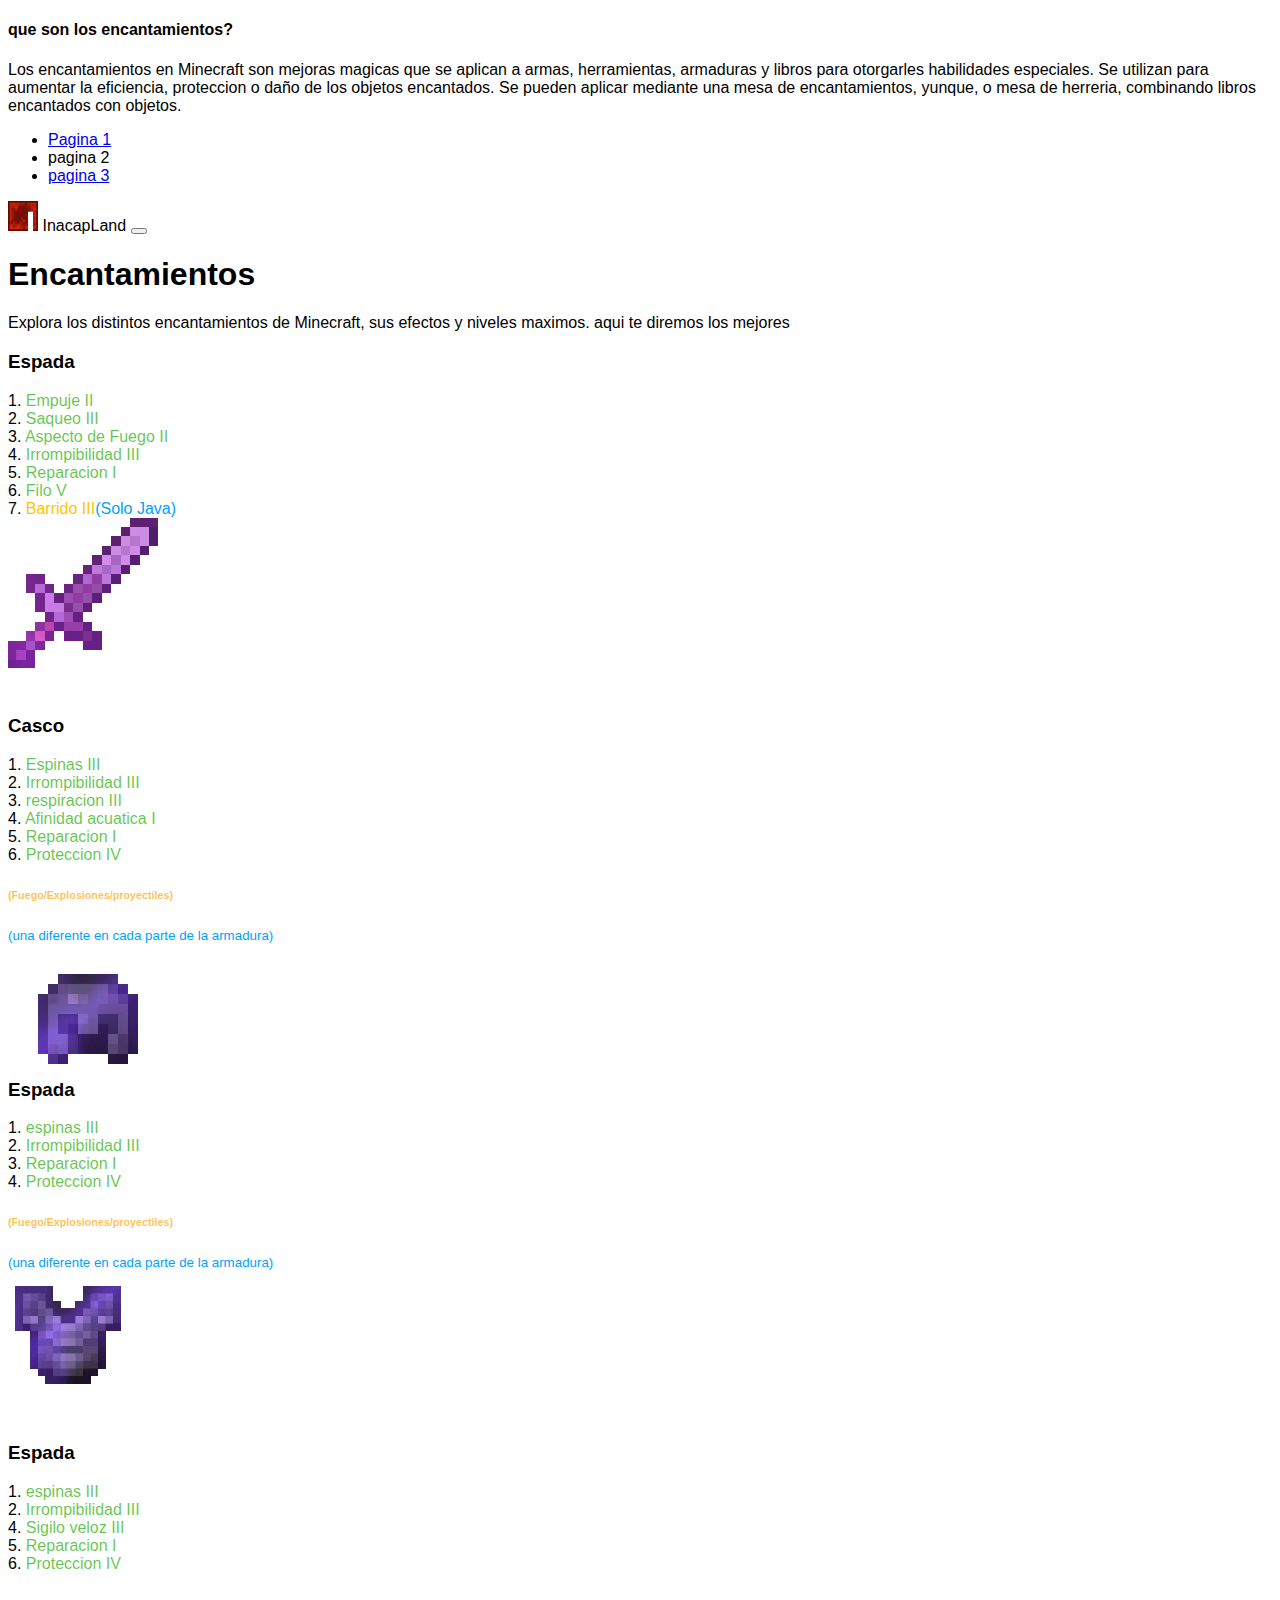
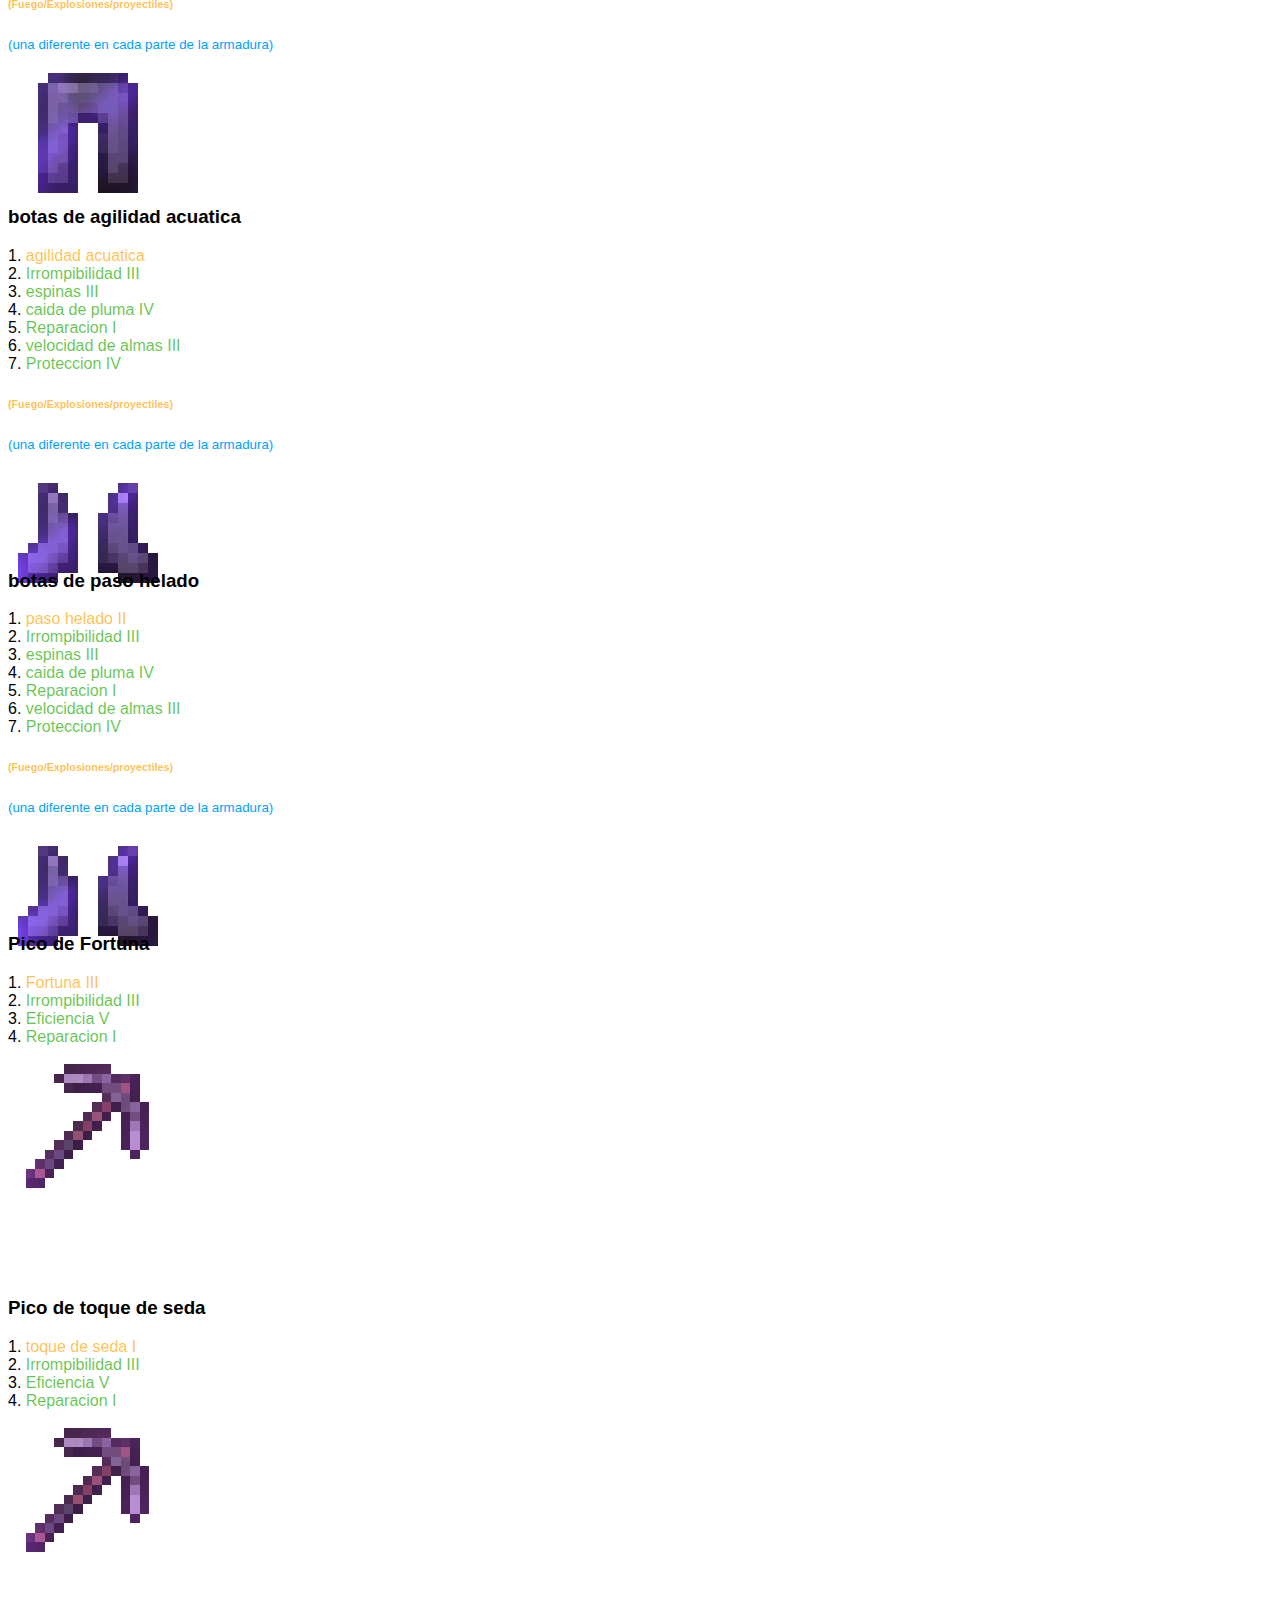
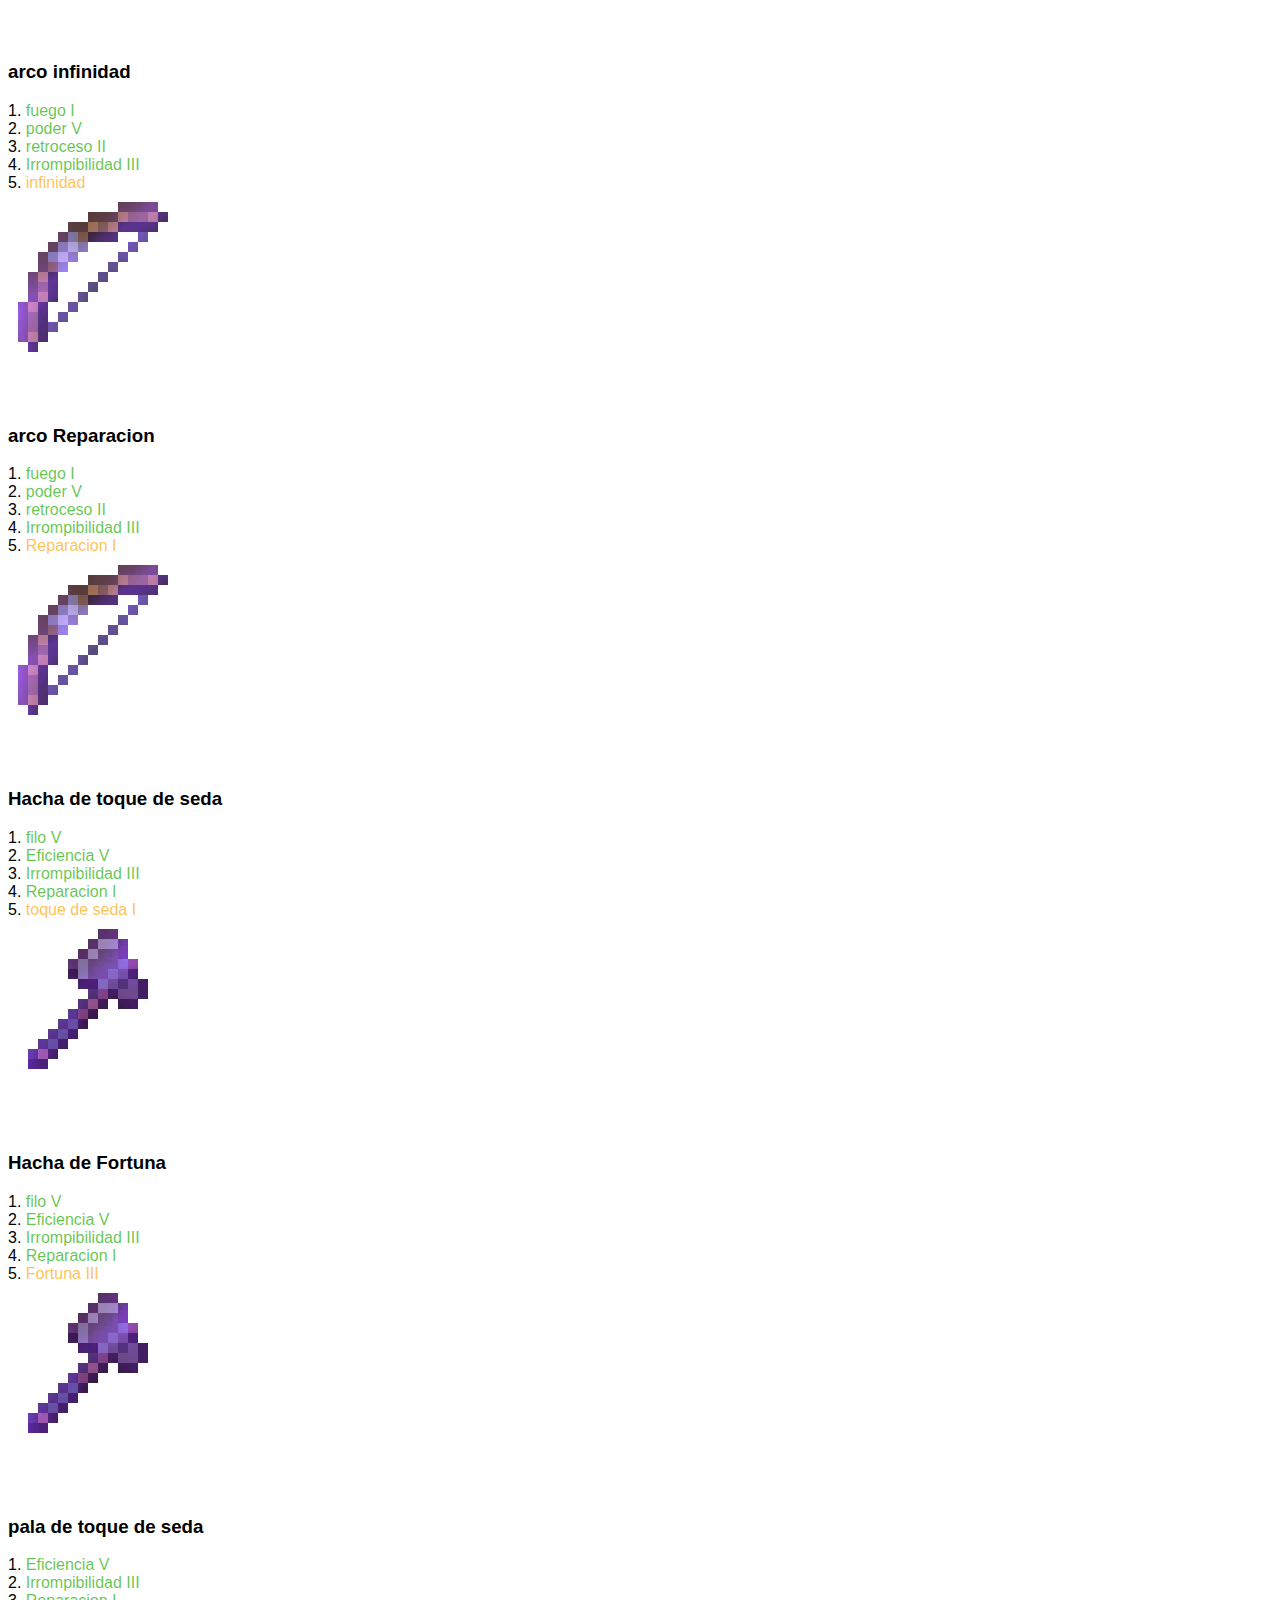
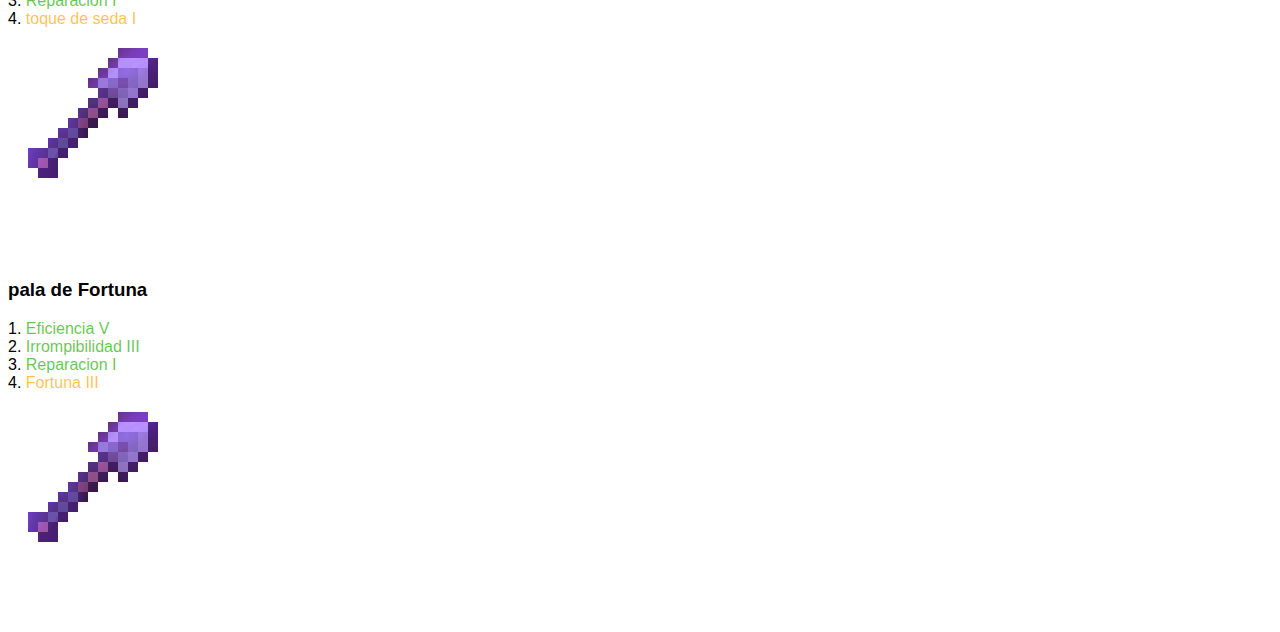
==== pagina_2/index.html @ 13a540bf "pagina 2 completa" ====
<!doctype html>
<html lang="en">
  <head>
    <meta charset="utf-8">
    <meta name="viewport" content="width=device-width, initial-scale=1">
    <meta name="description" content="">
    <meta name="author" content="Mark Otto, Jacob Thornton, and Bootstrap contributors">
    <meta name="generator" content="Hugo 0.84.0">
    <title >InacapLand </title>
    <link rel="icon" type="image/png" href="../Imagenes/images.png">

    <link rel="canonical" href="https://getbootstrap.com/docs/5.0/examples/album/">
    <link href="https://cdn.jsdelivr.net/npm/bootstrap@5.0.2/dist/css/bootstrap.min.css" rel="stylesheet" integrity="sha384-EVSTQN3/azprG1Anm3QDgpJLIm9Nao0Yz1ztcQTwFspd3yD65VohhpuuCOmLASjC" crossorigin="anonymous">
    <script src="https://cdn.jsdelivr.net/npm/bootstrap@5.0.2/dist/js/bootstrap.bundle.min.js"></script>

    

    <!-- Bootstrap core CSS -->
<link href="../assets/dist/css/bootstrap.min.css" rel="stylesheet">

    <style>
      .bd-placeholder-img {
        font-size: 1.125rem;
        text-anchor: middle;
        -webkit-user-select: none;
        -moz-user-select: none;
        user-select: none;
      }

      @media (min-width: 768px) {
        .bd-placeholder-img-lg {
          font-size: 3.5rem;
        }
      }

      .card-custom {
        height: 345px;
        width: 90%;
        margin-bottom: 0;
      }
      .card-custom svg {
        height: 100%;
        width: 100%;
        object-fit: cover;
      }

      body {
        font-family: 'Minecraft', sans-serif;
      }

    </style>
    <link href="https://fonts.cdnfonts.com/css/minecraft-4" rel="stylesheet">

    
  </head>
  <body>
    
<header>
  <div class="collapse bg-dark" id="navbarHeader">
    <div class="container">
      <div class="row">
        <div class="col-sm-8 col-md-7 py-4">
          <h4 class="text-white">que son los encantamientos?</h4>
          <p class="text-muted">Los encantamientos en Minecraft son mejoras magicas que se aplican a armas, herramientas, armaduras y libros para otorgarles habilidades especiales. Se utilizan para aumentar la eficiencia, proteccion o daño de los objetos encantados. Se pueden aplicar mediante una mesa de encantamientos, yunque, o mesa de herreria, combinando libros encantados con objetos.</p>
        </div>
        <div class="col-sm-4 offset-md-1 py-4">
          <ul class="list-unstyled">
            <li><a href="../pagina_1/index.html" class="text-white">Pagina 1</a></li>
            <li class="text-white">pagina 2</a></li>
            <li><a href="#" class="text-white">pagina 3</a></li>
          </ul>
        </div>
      </div>
    </div>
  </div>
  <div class="navbar navbar-dark bg-dark shadow-sm">
    <div class="container">
      <a class="navbar-brand d-flex align-items-center">
        <img src="../Imagenes/images.png" alt="Logo" width="30" height="30" class="me-2">
        <span class="titulo-inacap">InacapLand</span>
      </a>
      <button class="navbar-toggler" type="button" data-bs-toggle="collapse" data-bs-target="#navbarHeader" aria-controls="navbarHeader" aria-expanded="false" aria-label="Toggle navigation">
        <span class="navbar-toggler-icon"></span>
      </button>
    </div>
  </div>
</header>

<main>

  <section class="py-5 text-center container">
    <div class="row py-lg-5">
      <div class="col-lg-6 col-md-8 mx-auto">
        <h1 class="fw-light">Encantamientos</h1>
        <p class="lead text-muted">Explora los distintos encantamientos de Minecraft, sus efectos y niveles maximos. aqui te diremos los mejores</p>
      </div>
    </div>
  </section>

  <div class="album py-5 bg-light">
    <div class="container">
      <div class="row g-3">
        
        <!-- Tarjeta -->
        <div class="col-12 col-md-6 mb-2">
          <div class="card shadow-sm card-custom">
            <div class="row g-0 h-100 align-items-center">
              <div class="col-8">
                <div class="card-body">
                  <h3 class="title">Espada</h3>
                  <ul class="enchantments"></ul>
                    <li>1. <span style="color: rgba(29, 172, 0, 0.685);">Empuje II</li>
                    <li>2. <span style="color: rgba(29, 172, 0, 0.685);">Saqueo III</li>
                    <li>3. <span style="color: rgba(29, 172, 0, 0.685);">Aspecto de Fuego II</li>
                    <li>4. <span style="color: rgba(29, 172, 0, 0.685);">Irrompibilidad III</li>
                    <li>5. <span style="color: rgba(29, 172, 0, 0.685);">Reparacion I</li>
                    <li>6. <span style="color: rgba(29, 172, 0, 0.685);">Filo V</li>
                    <li>7. <span style="color: rgb(255, 196, 0);">Barrido III</span><span style="color: rgb(0, 162, 255);" class="solo-java">(Solo Java)</span></li>
                  </ul>
                  <div class="d-flex justify-content-between align-items-center">
                    <div class="btn-group">
                    </div>
                  </div>
                </div>
              </div>
              <div class="col-4">
                <img src="../Imagenes/Espada_de_inframundita_encantada.gif" alt="">              
              </div>
            </div>
          </div>
        </div>

        <!-- Copia esta tarjeta para más entradas -->
        <div class="col-12 col-md-6 mb-2">
          <div class="card shadow-sm card-custom">
            <div class="row g-0 h-100 align-items-center">
              <div class="col-8">
                <div class="card-body">
                  <h3 class="title">Casco</h3>
                  <ul class="enchantments"></ul>
                    <li>1. <span style="color: rgba(29, 172, 0, 0.685);">Espinas III</li>
                    <li>2. <span style="color: rgba(29, 172, 0, 0.685);">Irrompibilidad III</li>
                    <li>3. <span style="color: rgba(29, 172, 0, 0.685);">respiracion III</li>
                    <li>4. <span style="color: rgba(29, 172, 0, 0.685);">Afinidad acuatica I</li>
                    <li>5. <span style="color: rgba(29, 172, 0, 0.685);">Reparacion I</li>
                    <li>6. <span style="color: rgba(29, 172, 0, 0.685);">Proteccion IV</li>
                    <h6> <span style="color: rgba(255, 166, 0, 0.685);">(Fuego/Explosiones/proyectiles)</span></h6> 
                    <small><span style="color: rgb(0, 162, 255);">(una diferente en cada parte de la armadura)</span></small>
                  </ul>
                  <div class="d-flex justify-content-between align-items-center">
                    <div class="btn-group">
                    </div>
                  </div>
                </div>
              </div>
              <div class="col-4">
                <img src="../Imagenes/Enchanted_Netherite_Helmet_29.gif "alt="">              
              </div>
            </div>
          </div>
        </div>

        <!-- Agrega más tarjetas iguales para completar el álbum -->
        <div class="col-12 col-md-6 mb-2">
          <div class="card shadow-sm card-custom">
            <div class="row g-0 h-100 align-items-center">
              <div class="col-8">
                <div class="card-body">
                  <h3 class="title">Espada</h3>
                  <ul class="enchantments"></ul>
                    <li>1. <span style="color: rgba(29, 172, 0, 0.685);">espinas III</li>
                    <li>2. <span style="color: rgba(29, 172, 0, 0.685);">Irrompibilidad III</li>
                    <li>3. <span style="color: rgba(29, 172, 0, 0.685);">Reparacion I</li>
                    <li>4. <span style="color: rgba(29, 172, 0, 0.685);">Proteccion IV</li>
                    <h6> <span style="color: rgba(255, 166, 0, 0.685);">(Fuego/Explosiones/proyectiles)</span></h6> 
                    <small><span style="color: rgb(0, 162, 255);">(una diferente en cada parte de la armadura)</span></small>
                  </ul>
                  <div class="d-flex justify-content-between align-items-center">
                    <div class="btn-group">
                    </div>
                  </div>
                </div>
              </div>
              <div class="col-4">
                <img src="../Imagenes/Peto.gif" alt="">              
              </div>
            </div>
          </div>
        </div>

        <div class="col-12 col-md-6 mb-2">
          <div class="card shadow-sm card-custom">
            <div class="row g-0 h-100 align-items-center">
              <div class="col-8">
                <div class="card-body">
                  <h3 class="title">Espada</h3>
                  <ul class="enchantments"></ul>
                    <li>1. <span style="color: rgba(29, 172, 0, 0.685);">espinas III</li>
                    <li>2. <span style="color: rgba(29, 172, 0, 0.685);">Irrompibilidad III</li>
                    <li>4. <span style="color: rgba(29, 172, 0, 0.685);">Sigilo veloz III</li>
                    <li>5. <span style="color: rgba(29, 172, 0, 0.685);">Reparacion I</li>
                    <li>6. <span style="color: rgba(29, 172, 0, 0.685);">Proteccion IV</li>
                    <h6> <span style="color: rgba(255, 166, 0, 0.685);">(Fuego/Explosiones/proyectiles)</span></h6> 
                    <small><span style="color: rgb(0, 162, 255);">(una diferente en cada parte de la armadura)</span></small>
                  </ul>
                  <div class="d-flex justify-content-between align-items-center">
                    <div class="btn-group">
                    </div>
                  </div>
                </div>
              </div>
              <div class="col-4">
                <img src="../Imagenes/Enchanted_Netherite_Leggings_29.gif" alt="">              
              </div>
            </div>
          </div>
        </div>

        <div class="col-12 col-md-6 mb-2">
          <div class="card shadow-sm card-custom">
            <div class="row g-0 h-100 align-items-center">
              <div class="col-8">
                <div class="card-body">
                  <h3 class="title">botas de agilidad acuatica</h3>
                  <ul class="enchantments"></ul>
                    <li>1. <span style="color: rgba(255, 166, 0, 0.685);">agilidad acuatica</li>
                    <li>2. <span style="color: rgba(29, 172, 0, 0.685);">Irrompibilidad III</li>
                    <li>3. <span style="color: rgba(29, 172, 0, 0.685);">espinas III</li>
                    <li>4. <span style="color: rgba(29, 172, 0, 0.685);">caida de pluma IV</li>
                    <li>5. <span style="color: rgba(29, 172, 0, 0.685);">Reparacion I</li>
                    <li>6. <span style="color: rgba(29, 172, 0, 0.685);">velocidad de almas III</li>
                    <li>7. <span style="color: rgba(29, 172, 0, 0.685);">Proteccion IV</li>
                    <h6> <span style="color: rgba(255, 166, 0, 0.685);">(Fuego/Explosiones/proyectiles)</span></h6> 
                    <small><span style="color: rgb(0, 162, 255);">(una diferente en cada parte de la armadura)</span></small>
                  </ul>
                  <div class="d-flex justify-content-between align-items-center">
                    <div class="btn-group">
                    </div>
                  </div>
                </div>
              </div>
              <div class="col-4">
                <img src="../Imagenes/Enchanted_Netherite_Boots_29.gif">              
              </div>
            </div>
          </div>
        </div>

        <div class="col-12 col-md-6 mb-2">
          <div class="card shadow-sm card-custom">
            <div class="row g-0 h-100 align-items-center">
              <div class="col-8">
                <div class="card-body">
                  <h3 class="title">botas de paso helado</h3>
                  <ul class="enchantments"></ul>
                    <li>1. <span style="color: rgba(255, 166, 0, 0.685);">paso helado II</li>
                    <li>2. <span style="color: rgba(29, 172, 0, 0.685);">Irrompibilidad III</li>
                    <li>3. <span style="color: rgba(29, 172, 0, 0.685);">espinas III</li>
                    <li>4. <span style="color: rgba(29, 172, 0, 0.685);">caida de pluma IV</li>
                    <li>5. <span style="color: rgba(29, 172, 0, 0.685);">Reparacion I</li>
                    <li>6. <span style="color: rgba(29, 172, 0, 0.685);">velocidad de almas III</li>
                    <li>7. <span style="color: rgba(29, 172, 0, 0.685);">Proteccion IV</li>
                    <h6> <span style="color: rgba(255, 166, 0, 0.685);">(Fuego/Explosiones/proyectiles)</span></h6> 
                    <small><span style="color: rgb(0, 162, 255);">(una diferente en cada parte de la armadura)</span></small>
                  </ul>
                  <div class="d-flex justify-content-between align-items-center">
                    <div class="btn-group">
                    </div>
                  </div>
                </div>
              </div>
              <div class="col-4">
                <img src="../Imagenes/Enchanted_Netherite_Boots_29.gif">              
              </div>
            </div>
          </div>
        </div>

        <div class="col-12 col-md-6 mb-2">
          <div class="card shadow-sm card-custom">
            <div class="row g-0 h-100 align-items-center">
              <div class="col-8">
                <div class="card-body">
                  <h3 class="title">Pico de Fortuna</h3>
                  <ul class="enchantments"></ul>
                    <li>1. <span style="color: rgba(255, 166, 0, 0.685);">Fortuna III</li>
                    <li>2. <span style="color: rgba(29, 172, 0, 0.685);">Irrompibilidad III</li>
                    <li>3. <span style="color: rgba(29, 172, 0, 0.685);">Eficiencia V</li>
                    <li>4. <span style="color: rgba(29, 172, 0, 0.685);">Reparacion I</li>
                  </ul>
                  <div class="d-flex justify-content-between align-items-center">
                    <div class="btn-group">
                    </div>
                  </div>
                </div>
              </div>
              <div class="col-4">
                <img src="../Imagenes/Pico_de_inframundita_encantado.gif
                " alt="">              
              </div>
            </div>
          </div>
        </div>

        <div class="col-12 col-md-6 mb-2">
          <div class="card shadow-sm card-custom">
            <div class="row g-0 h-100 align-items-center">
              <div class="col-8">
                <div class="card-body">
                  <h3 class="title">Pico de toque de seda</h3>
                  <ul class="enchantments"></ul>
                    <li>1. <span style="color: rgba(255, 166, 0, 0.685);">toque de seda I</li>
                    <li>2. <span style="color: rgba(29, 172, 0, 0.685);">Irrompibilidad III</li>
                    <li>3. <span style="color: rgba(29, 172, 0, 0.685);">Eficiencia V</li>
                    <li>4. <span style="color: rgba(29, 172, 0, 0.685);">Reparacion I</li>
                  </ul>
                  <div class="d-flex justify-content-between align-items-center">
                    <div class="btn-group">
                    </div>
                  </div>
                </div>
              </div>
              <div class="col-4">
                <img src="../Imagenes/Pico_de_inframundita_encantado.gif
                " alt="">              
              </div>
            </div>
          </div>
        </div>

        <div class="col-12 col-md-6 mb-2">
          <div class="card shadow-sm card-custom">
            <div class="row g-0 h-100 align-items-center">
              <div class="col-8">
                <div class="card-body">
                  <h3 class="title">arco infinidad</h3>
                  <ul class="enchantments"></ul>
                    <li>1. <span style="color: rgba(29, 172, 0, 0.685);">fuego I</li>
                    <li>2. <span style="color: rgba(29, 172, 0, 0.685);">poder V</li>
                    <li>3. <span style="color: rgba(29, 172, 0, 0.685);">retroceso II</li>
                    <li>4. <span style="color: rgba(29, 172, 0, 0.685);">Irrompibilidad III</li>
                    <li>5. <span style="color: rgba(255, 166, 0, 0.685);">infinidad</li>
                  </ul>
                  <div class="d-flex justify-content-between align-items-center">
                    <div class="btn-group">
                    </div>
                  </div>
                </div>
              </div>
              <div class="col-4">
                <img src="../Imagenes/ehrecvij9iee1.gif" alt="">           
              </div>
            </div>
          </div>
        </div>

        <div class="col-12 col-md-6 mb-2">
          <div class="card shadow-sm card-custom">
            <div class="row g-0 h-100 align-items-center">
              <div class="col-8">
                <div class="card-body">
                  <h3 class="title">arco Reparacion</h3>
                  <ul class="enchantments"></ul>
                    <li>1. <span style="color: rgba(29, 172, 0, 0.685);">fuego I</li>
                    <li>2. <span style="color: rgba(29, 172, 0, 0.685);">poder V</li>
                    <li>3. <span style="color: rgba(29, 172, 0, 0.685);">retroceso II</li>
                    <li>4. <span style="color: rgba(29, 172, 0, 0.685);">Irrompibilidad III</li>
                    <li>5. <span style="color: rgba(255, 166, 0, 0.685);">Reparacion I</li>
                  </ul>
                  <div class="d-flex justify-content-between align-items-center">
                    <div class="btn-group">
                    </div>
                  </div>
                </div>
              </div>
              <div class="col-4">
                <img src="../Imagenes/ehrecvij9iee1.gif" alt="">           
              </div>
            </div>
          </div>
        </div>

        <div class="col-12 col-md-6 mb-2">
          <div class="card shadow-sm card-custom">
            <div class="row g-0 h-100 align-items-center">
              <div class="col-8">
                <div class="card-body">
                  <h3 class="title">Hacha de toque de seda</h3>
                  <ul class="enchantments"></ul>
                    <li>1. <span style="color: rgba(29, 172, 0, 0.685);">filo V</li>
                    <li>2. <span style="color: rgba(29, 172, 0, 0.685);">Eficiencia V</li>
                    <li>3. <span style="color: rgba(29, 172, 0, 0.685);">Irrompibilidad III</li>
                    <li>4. <span style="color: rgba(29, 172, 0, 0.685);">Reparacion I</li>
                    <li>5. <span style="color: rgba(255, 166, 0, 0.685);">toque de seda I</li>
                  </ul>
                  <div class="d-flex justify-content-between align-items-center">
                    <div class="btn-group">
                    </div>
                  </div>
                </div>
              </div>
              <div class="col-4">
                <img src="../Imagenes/Enchanted_Netherite_Axe.gif" alt="">           
              </div>
            </div>
          </div>
        </div>

        <div class="col-12 col-md-6 mb-2">
          <div class="card shadow-sm card-custom">
            <div class="row g-0 h-100 align-items-center">
              <div class="col-8">
                <div class="card-body">
                  <h3 class="title">Hacha de Fortuna</h3>
                  <ul class="enchantments"></ul>
                    <li>1. <span style="color: rgba(29, 172, 0, 0.685);">filo V</li>
                    <li>2. <span style="color: rgba(29, 172, 0, 0.685);">Eficiencia V</li>
                    <li>3. <span style="color: rgba(29, 172, 0, 0.685);">Irrompibilidad III</li>
                    <li>4. <span style="color: rgba(29, 172, 0, 0.685);">Reparacion I</li>
                    <li>5. <span style="color: rgba(255, 166, 0, 0.685);">Fortuna III</li>
                  </ul>
                  <div class="d-flex justify-content-between align-items-center">
                    <div class="btn-group">
                    </div>
                  </div>
                </div>
              </div>
              <div class="col-4">
                <img src="../Imagenes/Enchanted_Netherite_Axe.gif" alt="">           
              </div>
            </div>
          </div>
        </div>

        <div class="col-12 col-md-6 mb-2">
          <div class="card shadow-sm card-custom">
            <div class="row g-0 h-100 align-items-center">
              <div class="col-8">
                <div class="card-body">
                  <h3 class="title">pala de toque de seda</h3>
                  <ul class="enchantments"></ul>
                    <li>1. <span style="color: rgba(29, 172, 0, 0.685);">Eficiencia V</li>
                    <li>2. <span style="color: rgba(29, 172, 0, 0.685);">Irrompibilidad III</li>
                    <li>3. <span style="color: rgba(29, 172, 0, 0.685);">Reparacion I</li>
                    <li>4. <span style="color: rgba(255, 166, 0, 0.685);">toque de seda I</li>
                  </ul>
                  <div class="d-flex justify-content-between align-items-center">
                    <div class="btn-group">
                    </div>
                  </div>
                </div>
              </div>
              <div class="col-4">
                <img src="../Imagenes/Enchanted_Netherite_Shovel.gif" alt="">           
              </div>
            </div>
          </div>
        </div>

        <div class="col-12 col-md-6 mb-2">
          <div class="card shadow-sm card-custom">
            <div class="row g-0 h-100 align-items-center">
              <div class="col-8">
                <div class="card-body">
                  <h3 class="title">pala de Fortuna</h3>
                  <ul class="enchantments"></ul>
                    <li>1. <span style="color: rgba(29, 172, 0, 0.685);">Eficiencia V</li>
                    <li>2. <span style="color: rgba(29, 172, 0, 0.685);">Irrompibilidad III</li>
                    <li>3. <span style="color: rgba(29, 172, 0, 0.685);">Reparacion I</li>
                    <li>4. <span style="color: rgba(255, 166, 0, 0.685);">Fortuna III</li>
                  </ul>
                  <div class="d-flex justify-content-between align-items-center">
                    <div class="btn-group">
                    </div>
                  </div>
                </div>
              </div>
              <div class="col-4">
                <img src="../Imagenes/Enchanted_Netherite_Shovel.gif" alt="">           
              </div>
            </div>
          </div>
        </div>

      </div>
    </div>
  </div>
</main>

    <script src="../assets/dist/js/bootstrap.bundle.min.js"></script>

      
  </body>
</html>
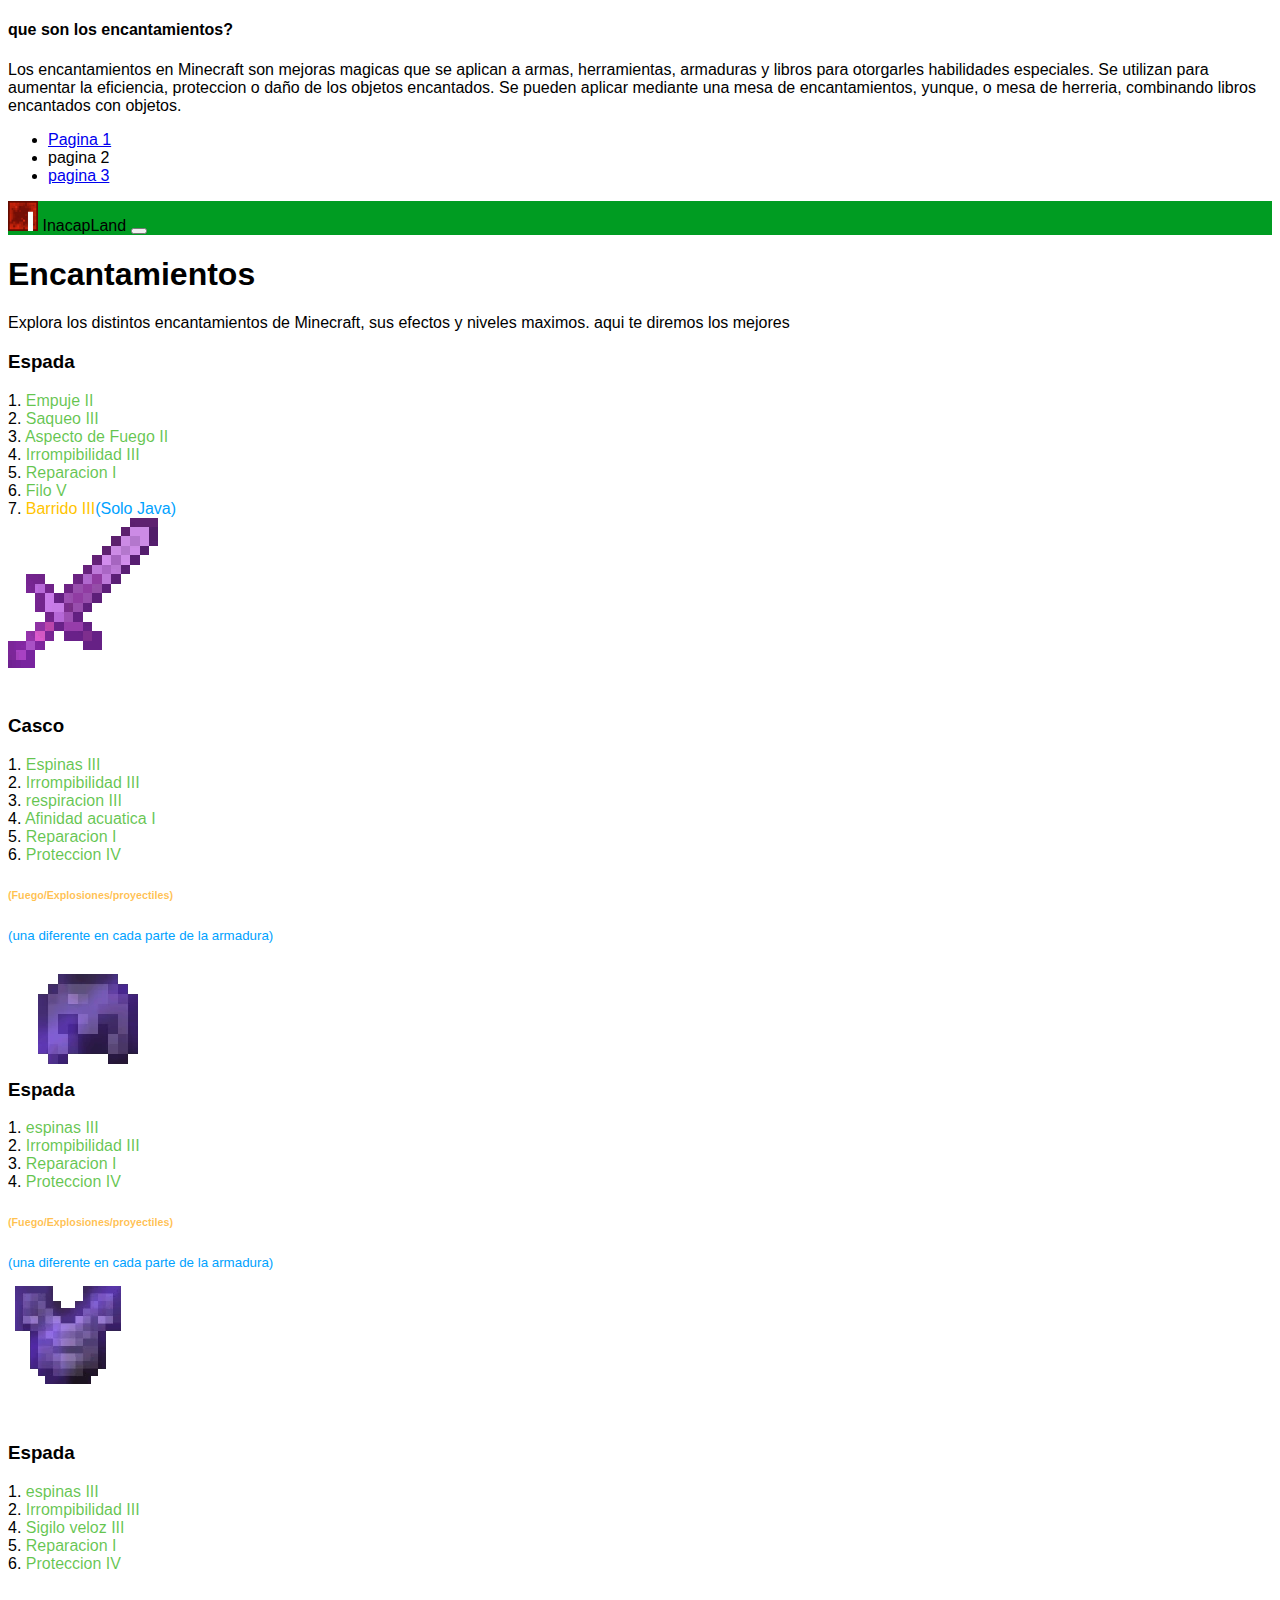
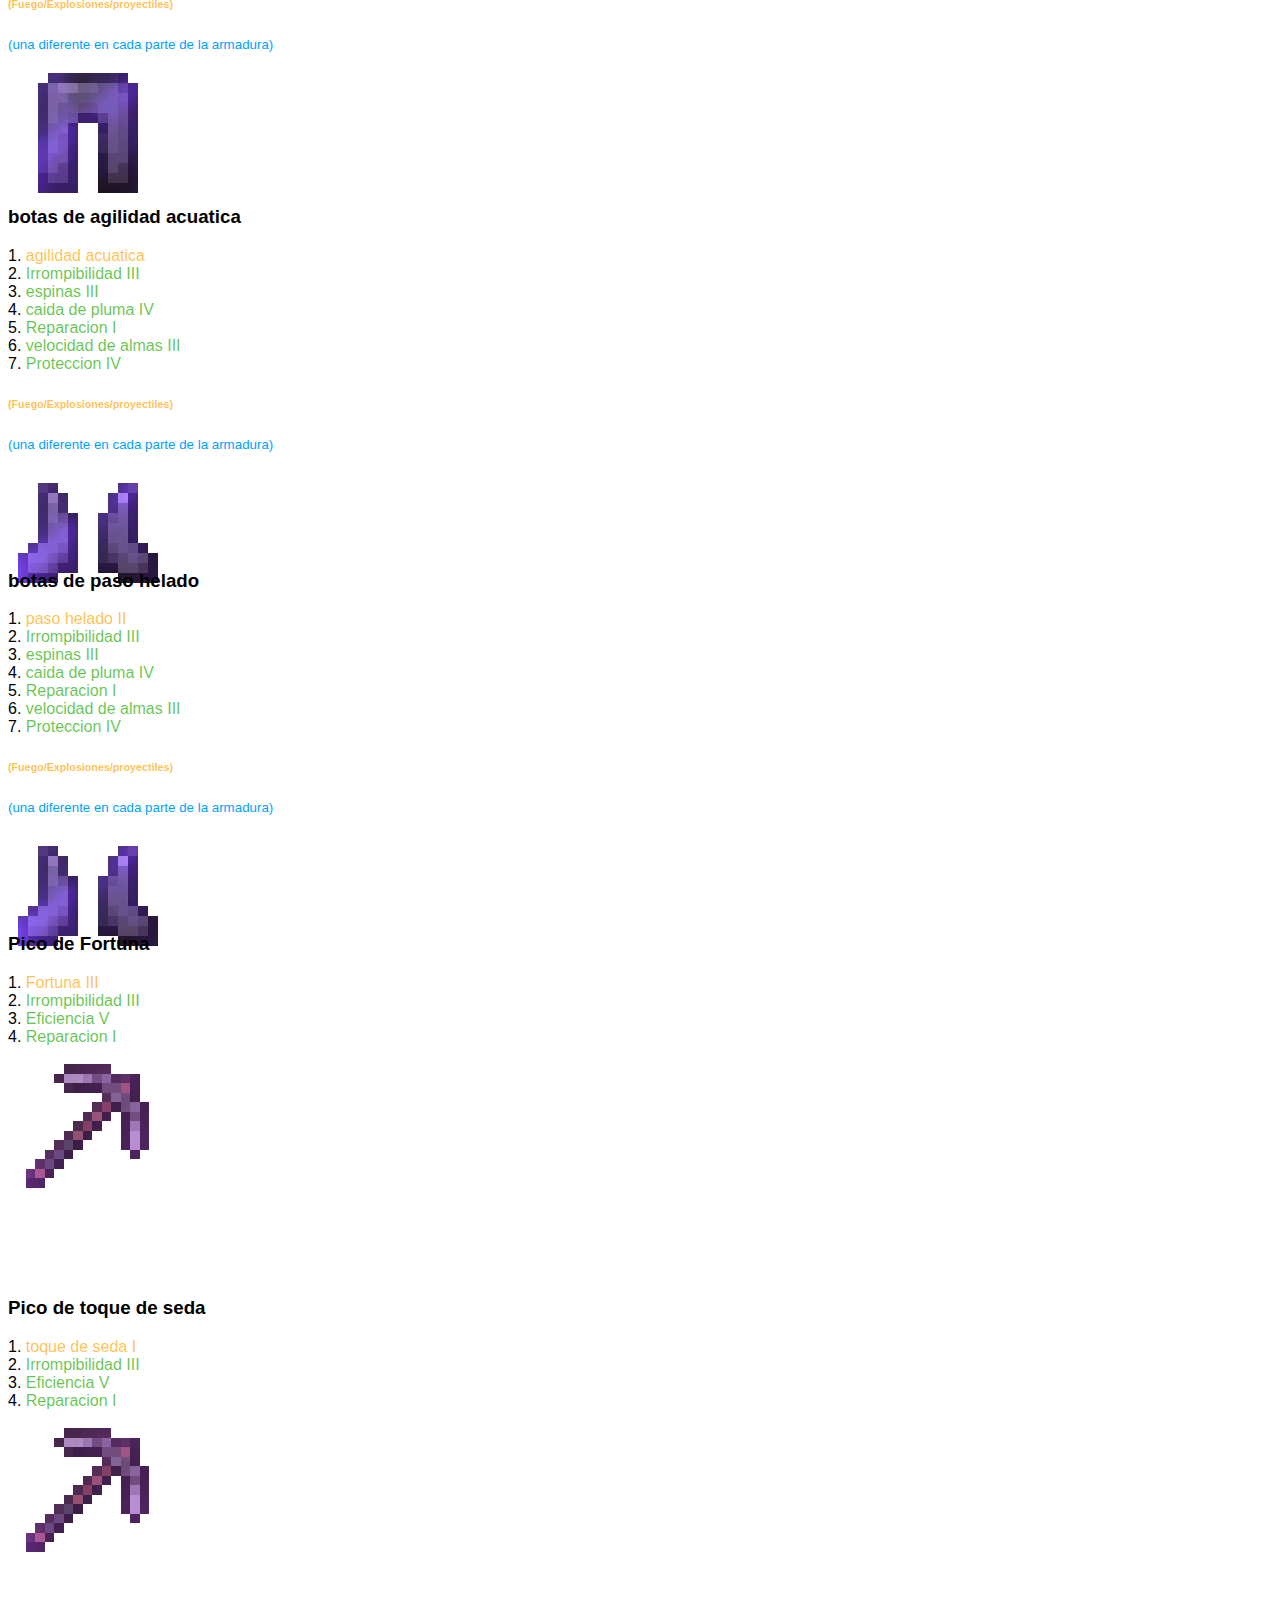
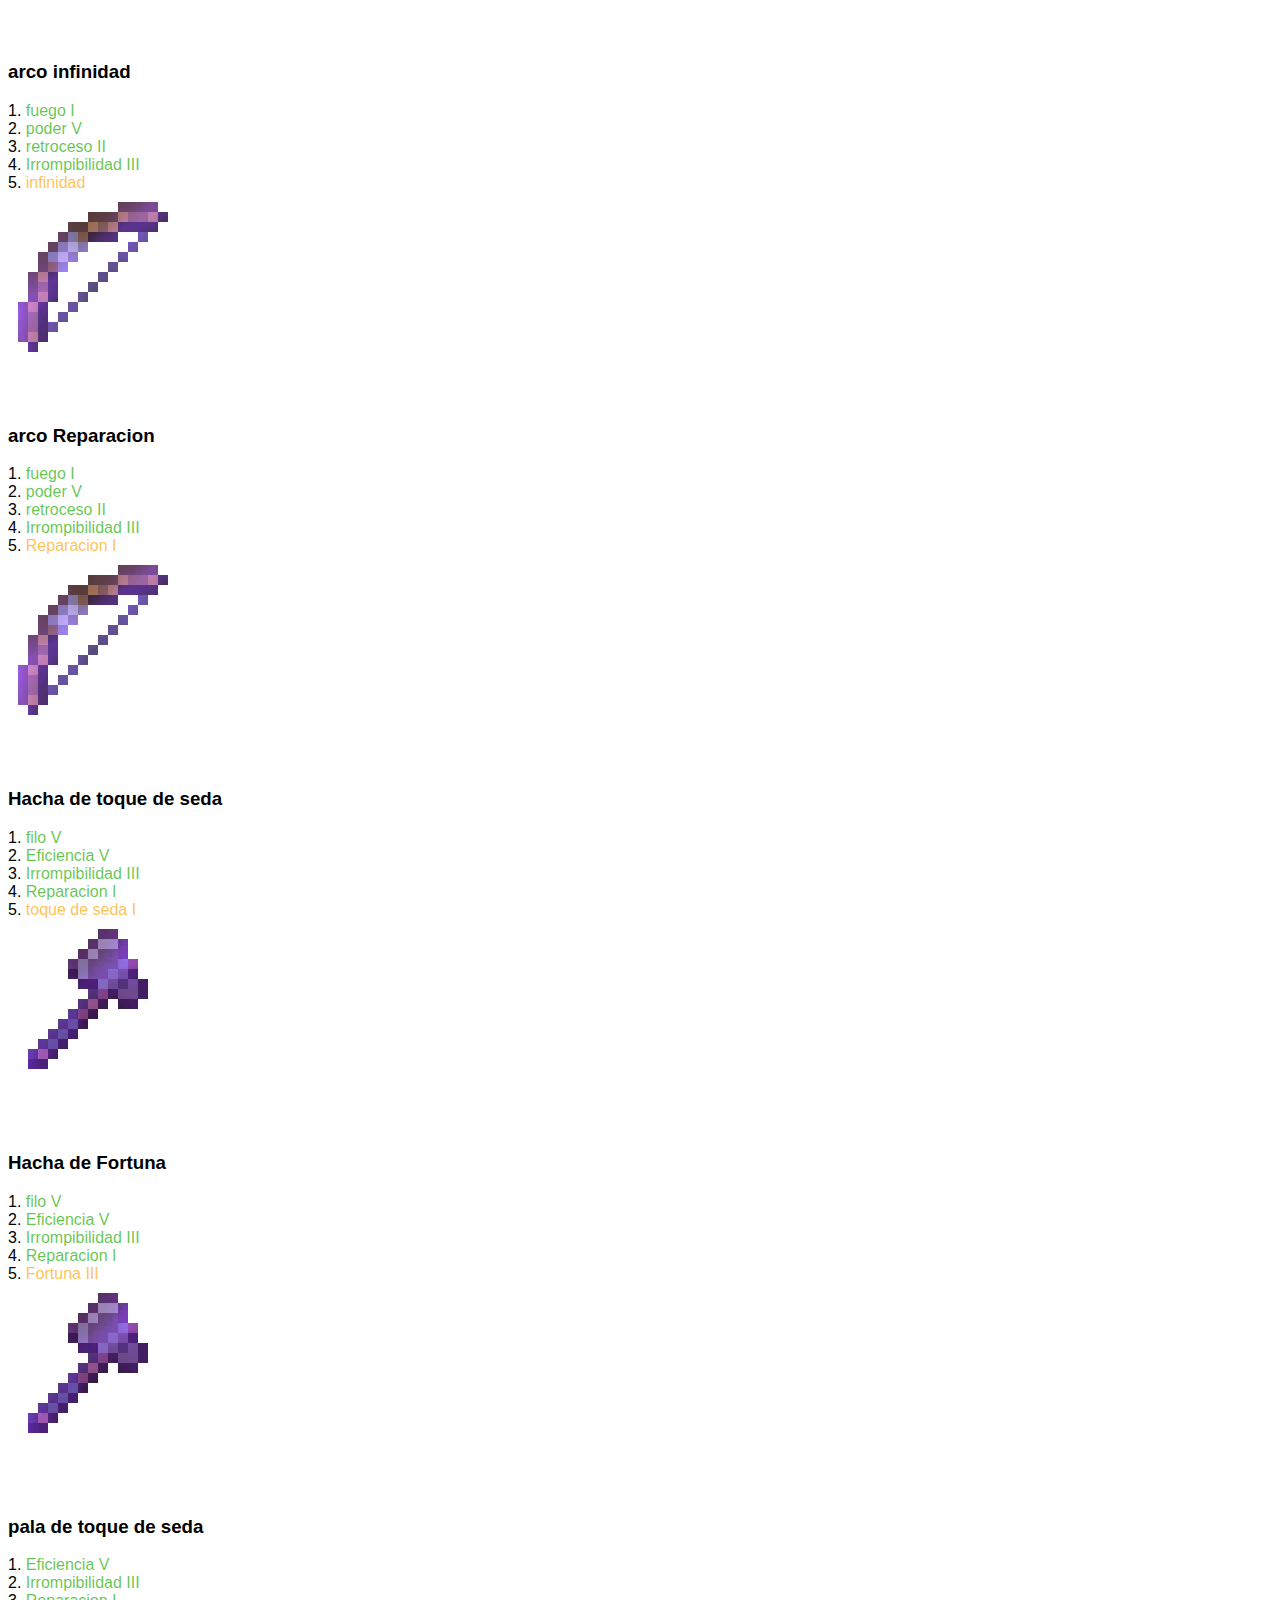
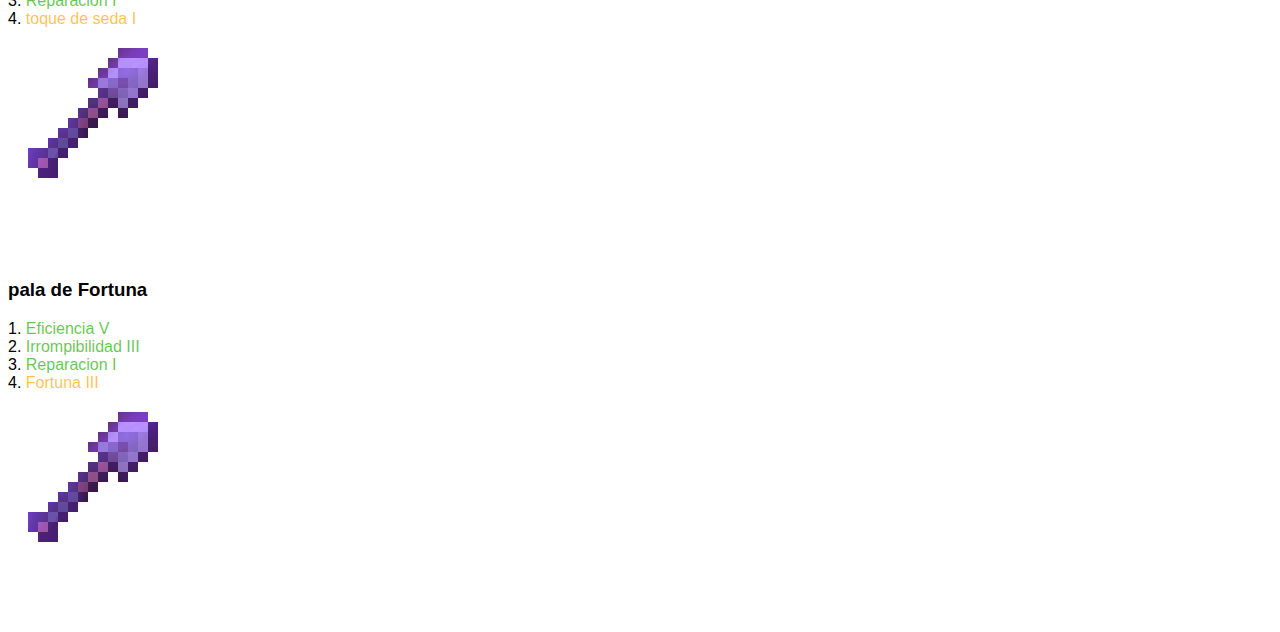
==== commit 83184d37: "se agrego pagina 3" ====
--- a/pagina_2/index.html
+++ b/pagina_2/index.html
@@ -67,13 +67,13 @@
           <ul class="list-unstyled">
             <li><a href="../pagina_1/index.html" class="text-white">Pagina 1</a></li>
             <li class="text-white">pagina 2</a></li>
-            <li><a href="#" class="text-white">pagina 3</a></li>
+            <li><a href="../pagina_3/" class="text-white">pagina 3</a></li>
           </ul>
         </div>
       </div>
     </div>
   </div>
-  <div class="navbar navbar-dark bg-dark shadow-sm">
+  <div class="navbar navbar-dark shadow-sm" style="background-color: #009c22;">
     <div class="container">
       <a class="navbar-brand d-flex align-items-center">
         <img src="../Imagenes/images.png" alt="Logo" width="30" height="30" class="me-2">
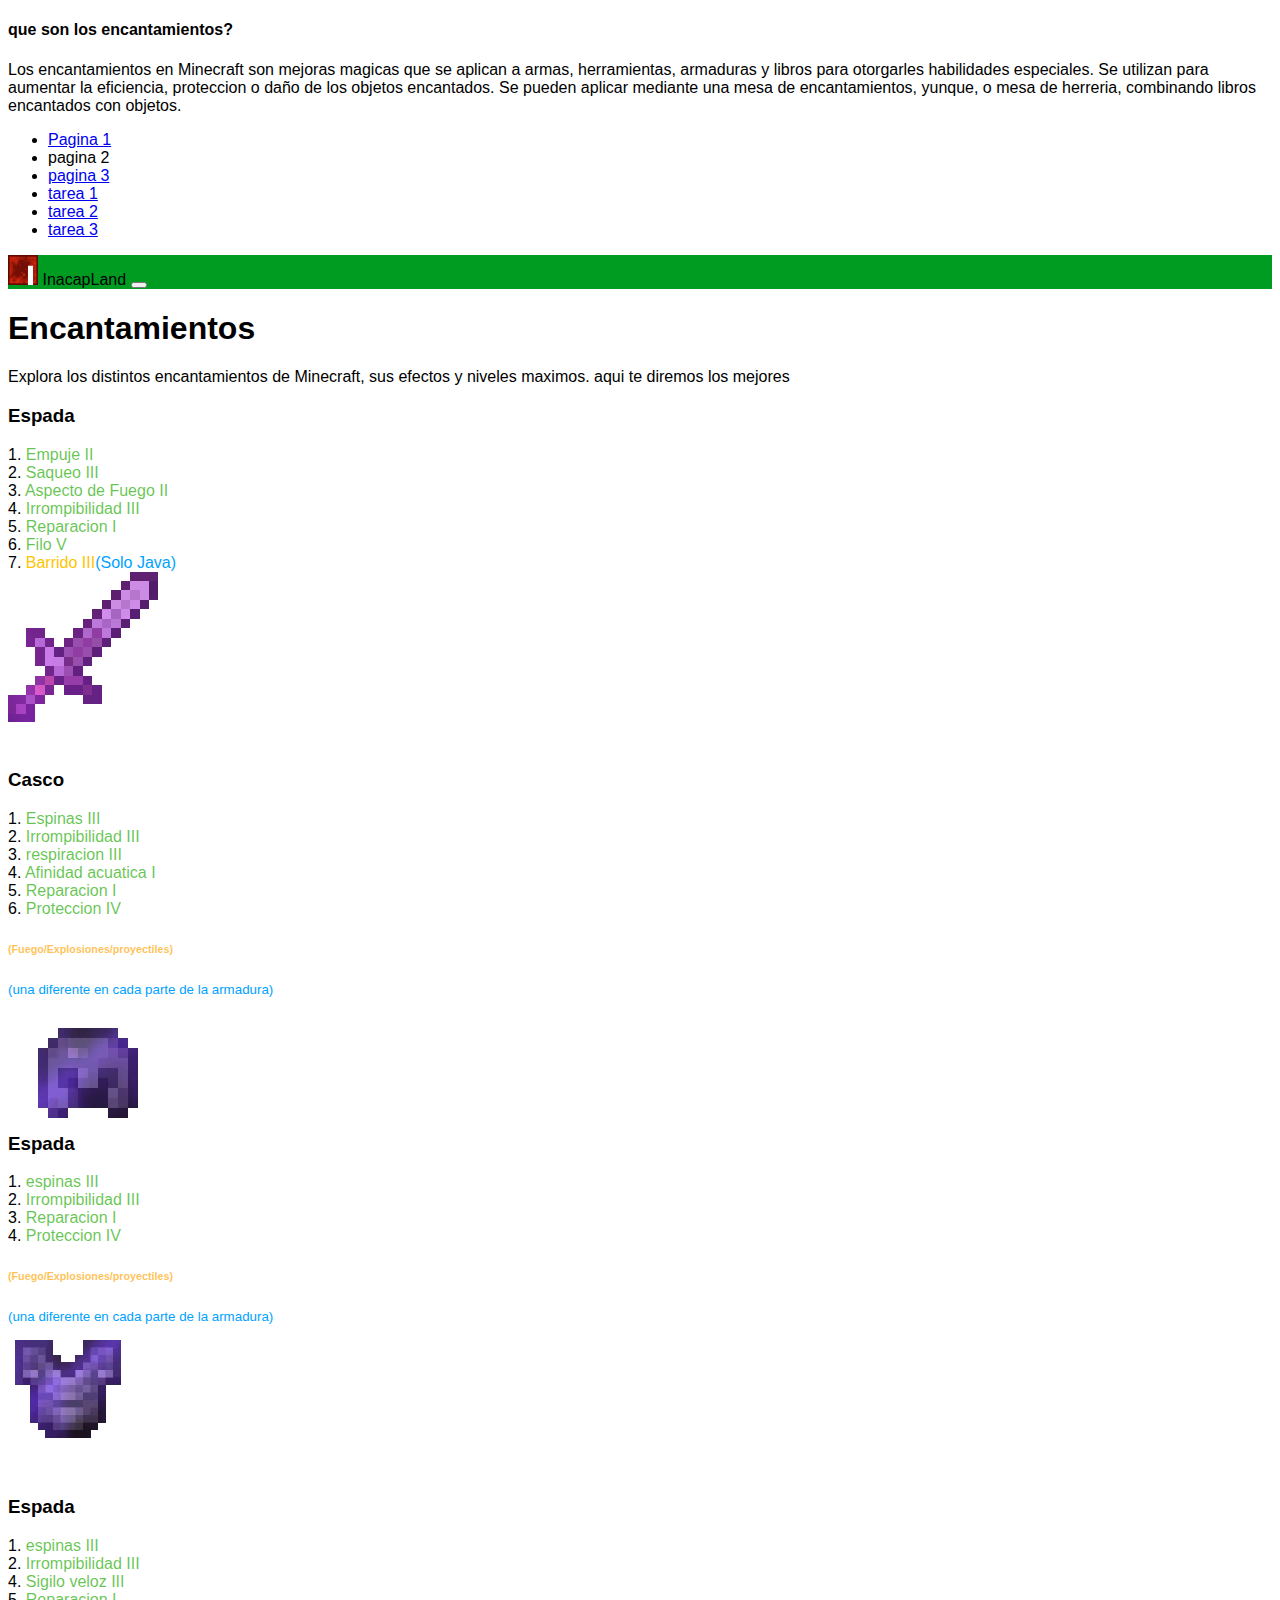
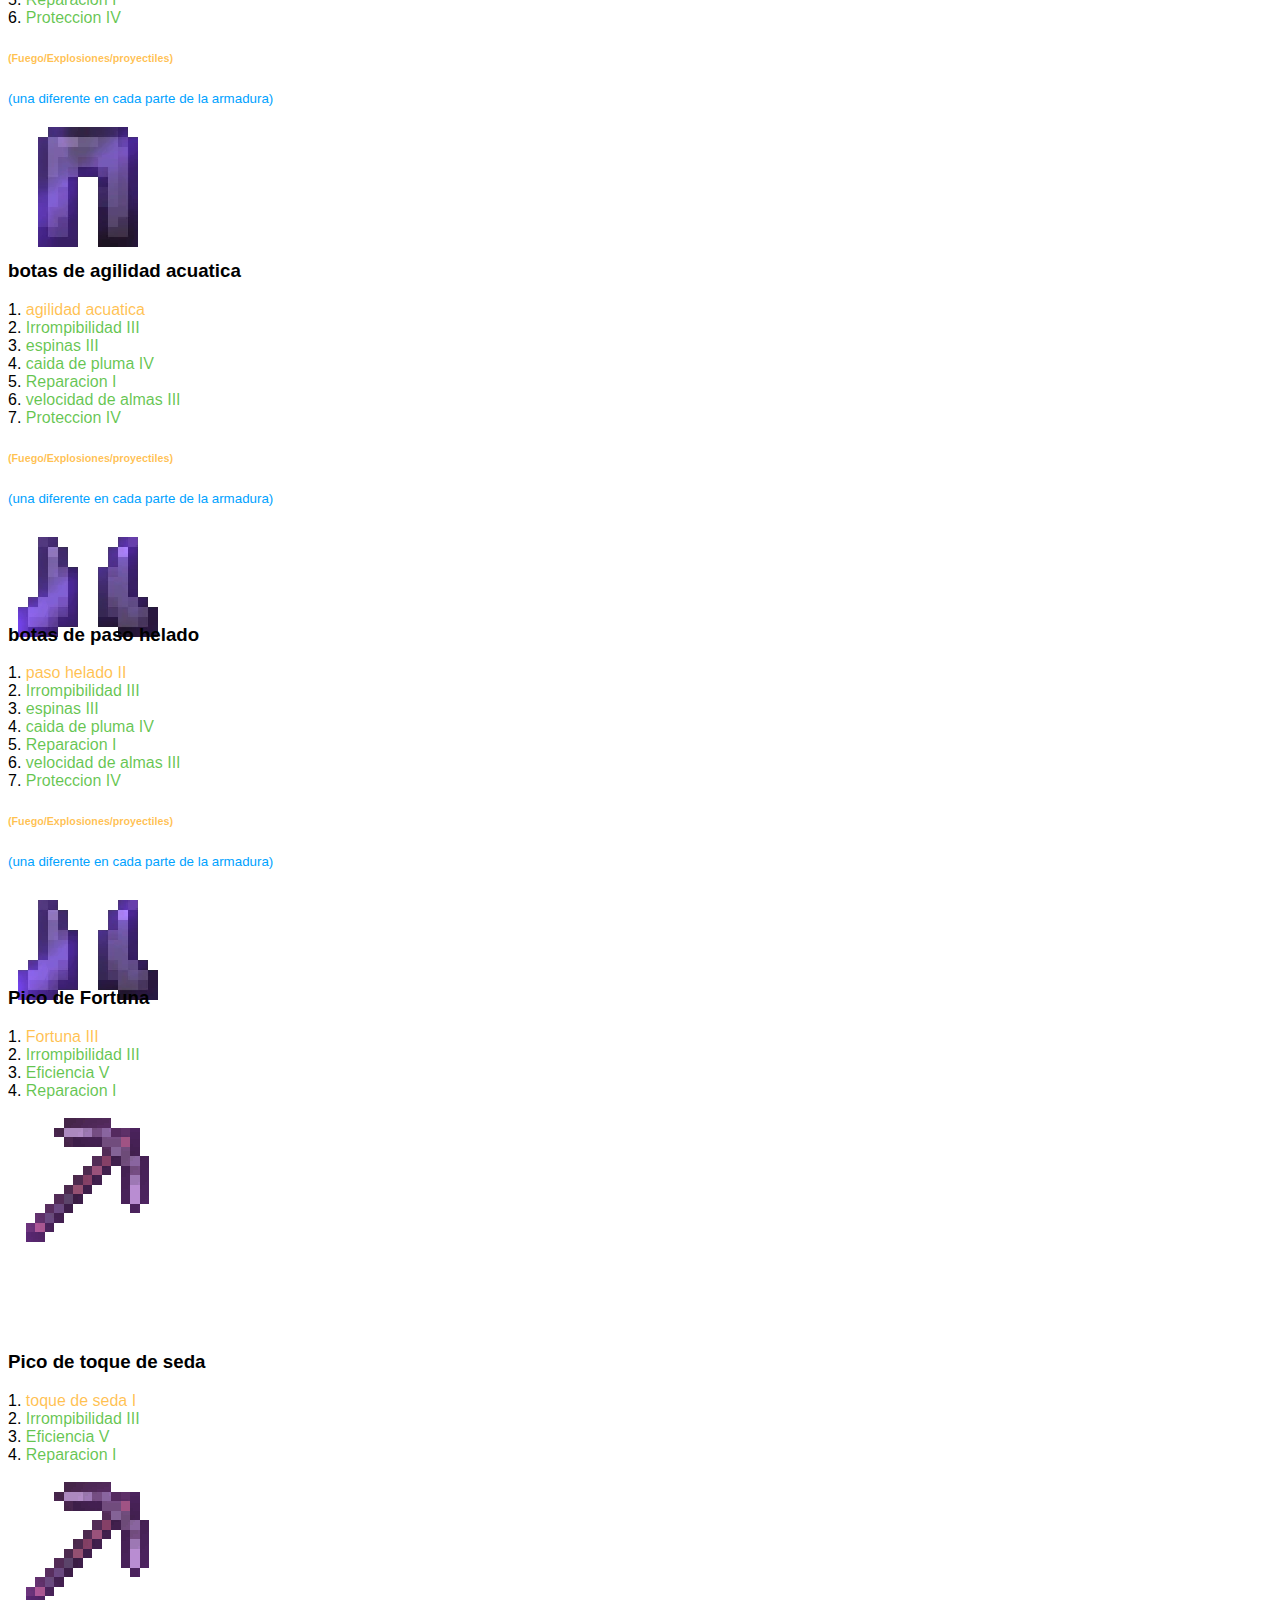
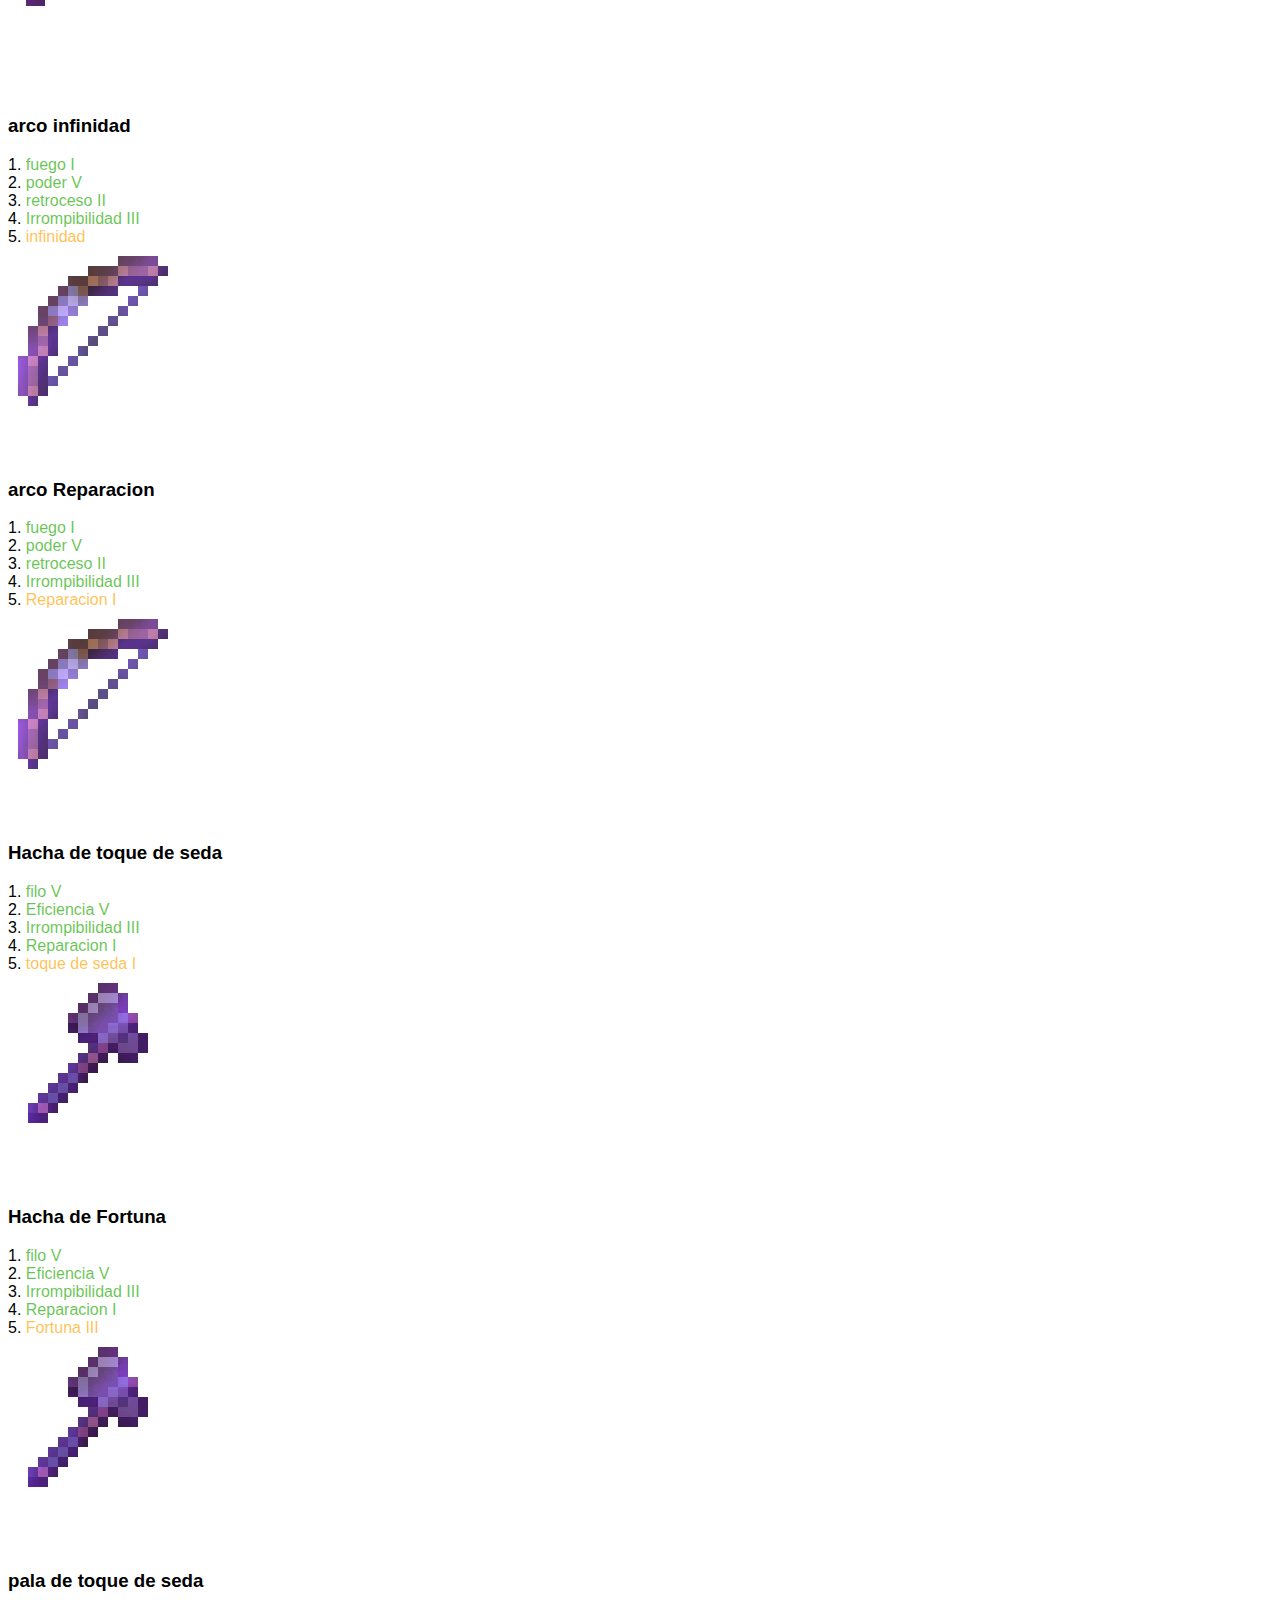
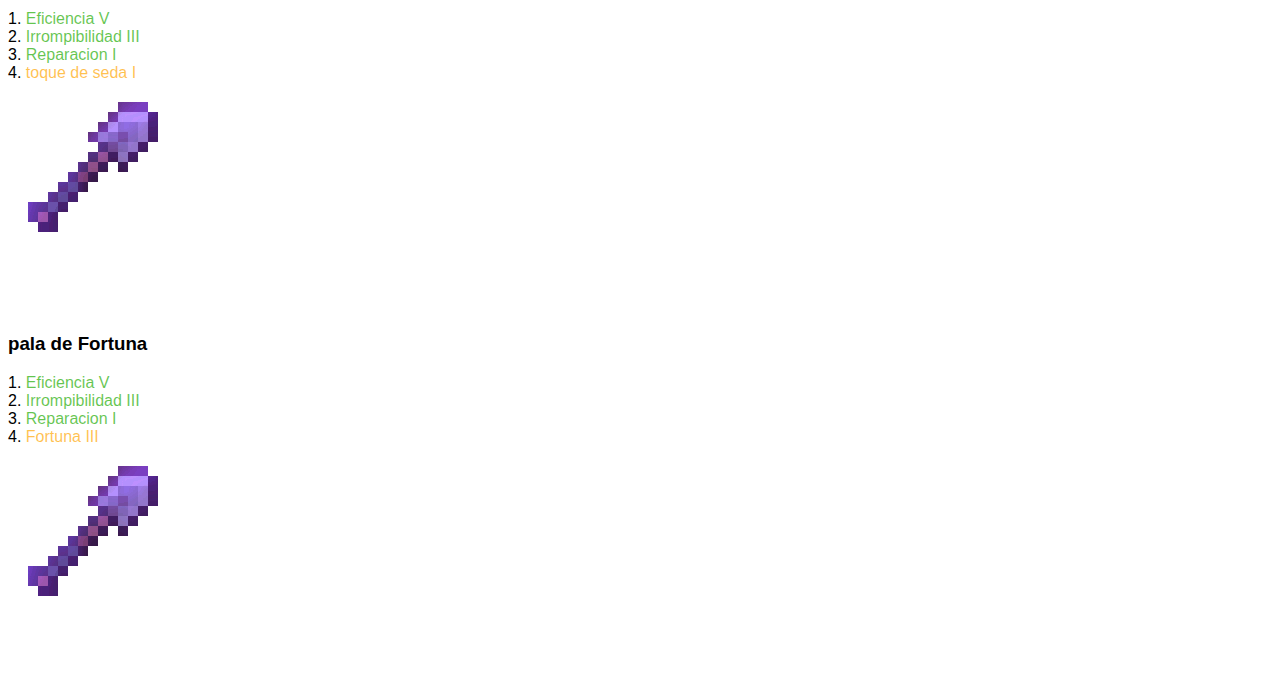
==== commit c81fa92c: "se corrigieron errores" ====
--- a/pagina_2/index.html
+++ b/pagina_2/index.html
@@ -67,7 +67,10 @@
           <ul class="list-unstyled">
             <li><a href="../pagina_1/index.html" class="text-white">Pagina 1</a></li>
             <li class="text-white">pagina 2</a></li>
-            <li><a href="../pagina_3/" class="text-white">pagina 3</a></li>
+            <li><a href="../pagina_3/index.html" class="text-white">pagina 3</a></li>
+            <li><a href="../tarea_1/index.html" class="text-white">tarea 1</a></li>
+            <li><a href="../tarea_2/index.html" class="text-white">tarea 2</a></li>
+            <li><a href="../tarea_3/Tarea3.html" class="text-white">tarea 3</a></li>
           </ul>
         </div>
       </div>
